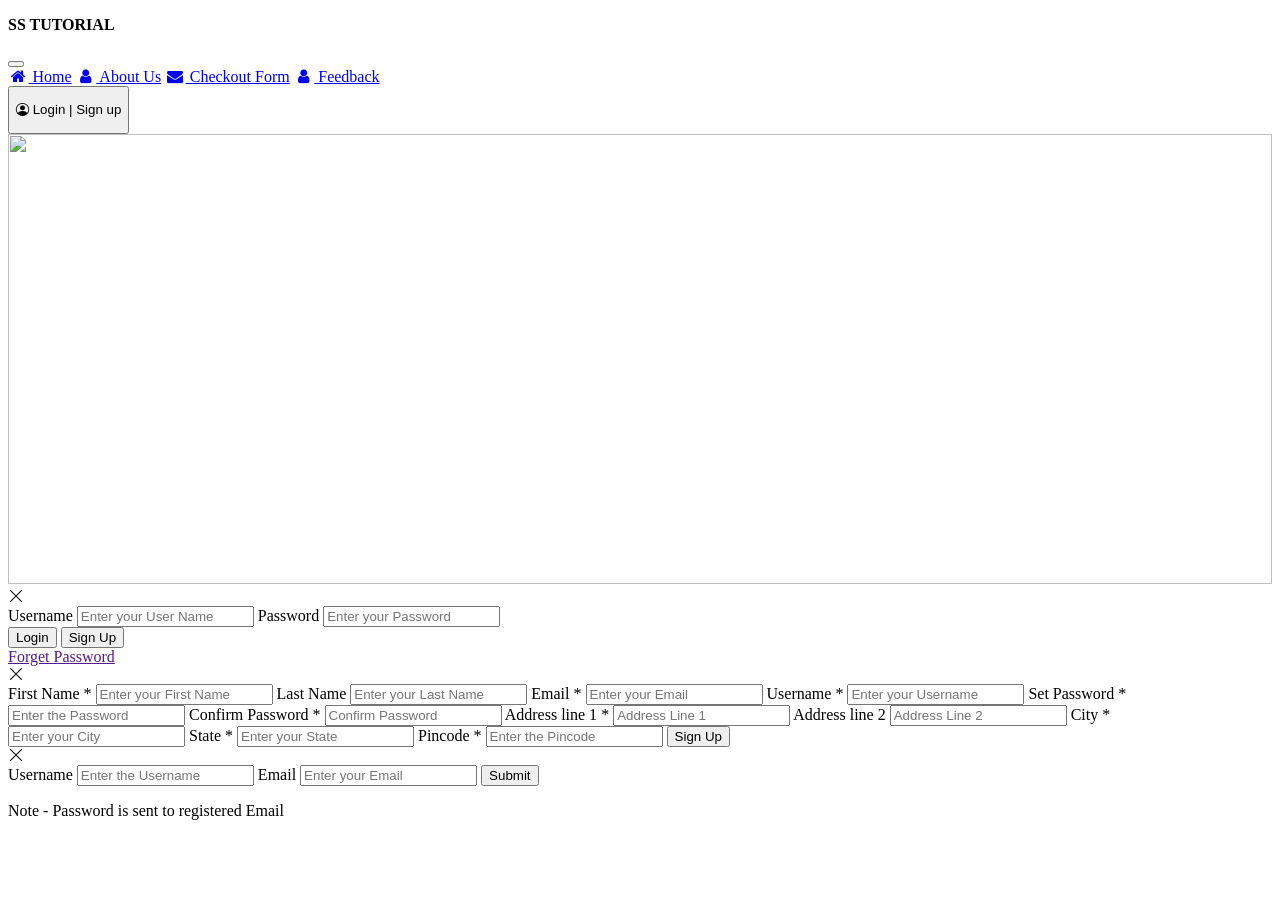
==== index.html @ 398d5e9c "Create index.html" ====
<!DOCTYPE html>
<html lang="en">
<head>
    <meta charset="UTF-8">
    <meta http-equiv="X-UA-Compatible" content="IE=edge">
    <meta name="viewport" content="width=device-width, initial-scale=1.0">
    <title>Website</title>
    <link rel="stylesheet" href="https://cdn.jsdelivr.net/npm/bootstrap-icons@1.10.5/font/bootstrap-icons.css">
    <link rel="stylesheet" href="style.css">
 
    <link rel="stylesheet" href="home.html">
</head>
<body>
  
  <b><p class="title">SS TUTORIAL</p></b>


  <nav class="navbar navbar-expand-lg navbar-light bg-light">
    <div class="container-fluid">
     
    <!-- <a class="navbar-brand" href="#">Navbar</a> -->
      <button class="navbar-toggler" type="button" data-bs-toggle="collapse" data-bs-target="#navbarNavAltMarkup" aria-controls="navbarNavAltMarkup" aria-expanded="false" aria-label="Toggle navigation">
        <span class="navbar-toggler-icon"></span>
      </button>
      <div class="collapse navbar-collapse" id="navbarNavAltMarkup">
        <link rel="stylesheet" href="https://cdnjs.cloudflare.com/ajax/libs/font-awesome/4.7.0/css/font-awesome.min.css">
        <div class="navbar-nav">
          <a class="nav-link active" aria-current="page" href="home.html"><i class="fa fa-fw fa-home"></i> Home</a>
          <a class="nav-link" href="about.html"><i class="fa fa-fw fa-user"></i> About Us</a>
          <a class="nav-link" href="contact.html"><i class="fa fa-fw fa-envelope"></i> Checkout Form</a>
          <a class="nav-link disabled" href="feedback.html" tabindex="-1" aria-disabled="true"><i class="fa fa-fw fa-user"></i> Feedback</a>
        </div>
      </div>
    </div>
  </nav>
  
  
    <div class="topRow">
       
        <button id="button-openform"><p><i class="bi bi-person-circle"></i><span class="non-italic"> Login | Sign up</span></p></button>
    </div>
    <img src="Images/tutorial-1.jpg" style="height:450px;" width= "100%" padding="1px" >  
    <!-- Login form begins -->
    <section class="admin">
        <div class="container-login">
           <div class="closeButton"> <i class="bi bi-x-lg"></i></div>
            <form action="">
                <label for="username">Username</label>
                <input type="text" name="username" id="username" placeholder="Enter your User Name">

                <label for="password">Password</label>
                <input type="password" name="password" id="password" placeholder="Enter your Password">
                <div class="loginbuttons">
                <button class="button-login" >Login</button>
                <button class="button-login-signup">Sign Up</button>
            </div>
            
                <a class="forgetPWLink" href="">Forget Password</a> 
            </form>
            </div>

       
        <div class="container-signup">
            <div class="closeButtonSignup"> <i class="bi bi-x-lg"></i></div>
            <form action="">
                
                <label for="firstname">First Name <span class="required">*</span></label>
                <input type="text" name="firstname" id="firstname" placeholder="Enter your First Name">

                <label for="lastname">Last Name</label>
                <input type="text" name="lastname" id="lastname" placeholder="Enter your Last Name">

                 <label for="email">Email <span class="required">*</span></label>
                <input type="email" name="email" id="email" placeholder="Enter your Email">

                <label for="username">Username <span class="required">*</span></label>
                <input type="text" name="username" id="username" placeholder="Enter your Username">

                <label for="set-password">Set Password <span class="required">*</span></label>
                <input type="password" name="set-password" id="set-password" placeholder="Enter the Password">

                <label for="confirm-password">Confirm Password <span class="required">*</span></label>
                <input type="password" name="confirm-password" id="confirm-password" placeholder="Confirm Password">

                <label for="address">Address line 1 <span class="required">*</span></label>
                <input type="text" name="address" id="address" placeholder="Address Line 1">

                <label for="address">Address line 2</label>
                <input type="text" name="address" id="address" placeholder="Address Line 2">

                <label for="city">City <span class="required">*</span></label>
                <input type="text" name="city" id="city" placeholder="Enter your City">

                <label for="state">State <span class="required">*</span></label>
                <input type="text" name="state" id="state" placeholder="Enter your State">

                <label for="pincode">Pincode <span class="required">*</span></label>
                <input type="number" name="pincode" id="pincode" placeholder="Enter the Pincode">

                <button id="button-signup">Sign Up</button>
            </form>
        </div> 
            <div class="forgetPW">
                <div class="closeButtonForgetPW"> <i class="bi bi-x-lg"></i></div>
                <form action="">
                    <label for="username">Username</label>
                    <input type="text" name="username" id="username" placeholder="Enter the Username">

                    <label for="email">Email</label>
                    <input type="email" name="email" id="email" placeholder="Enter your Email">

                    <button class="forgetPWBtn">Submit</button>
                    <p>Note - Password is sent to registered Email</p>
                </form>
            </div>
            
        
    </section>
    <!-- login form ends -->
<script src="index.js"></script>
 
</body>
</html>
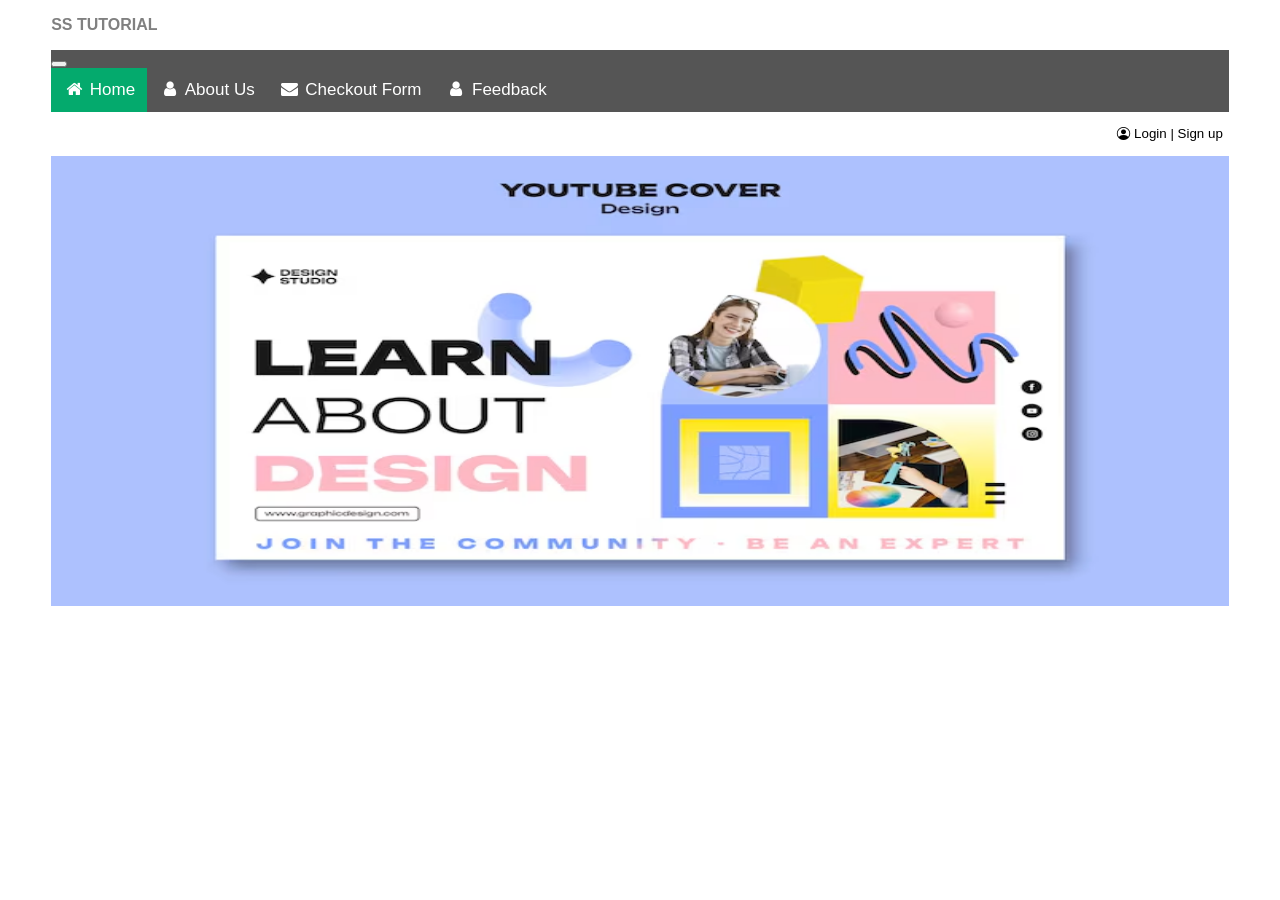
==== commit 2e5f1482: "Update index.html" ====
--- a/index.html
+++ b/index.html
@@ -39,7 +39,7 @@
        
         <button id="button-openform"><p><i class="bi bi-person-circle"></i><span class="non-italic"> Login | Sign up</span></p></button>
     </div>
-    <img src="Images/tutorial-1.jpg" style="height:450px;" width= "100%" padding="1px" >  
+    <img src="tutorial-1.jpg" style="height:450px;" width= "100%" padding="1px" >  
     <!-- Login form begins -->
     <section class="admin">
         <div class="container-login">
--- a/style.css
+++ b/style.css
@@ -0,0 +1,366 @@
+html, body
+{
+margin-left: 4%;
+margin-right: 4%;
+margin-top: 0%;
+font-family: 'Times New Roman', Times, serif;
+
+}
+.topRow
+{
+    display: flex;
+    gap: 19px;
+    justify-content: flex-end;
+   
+}
+.topRow button
+{
+    background: transparent;
+    border: none;
+}
+/* login form starts */
+.container-login, .container-signup, .forgetPW
+{
+    display: none;
+    
+}
+
+.closeButton, .closeButtonSignup, .closeButtonForgetPW
+{
+   position: relative;
+    left: 95%;
+}
+
+.container-login, .forgetPW
+{
+position: fixed;
+left: 30%;
+top: 20%;
+padding: 10px;
+width: 500px;
+background-color: white;
+border: 2px solid green;
+border-radius: 10px;
+}
+
+.container-signup
+{
+    position: fixed;
+left: 30%;
+top: 10%;
+padding: 10px;
+
+background-color: white;
+border: 2px solid green;
+border-radius: 10px;
+ max-height: 80vh; 
+ /* overflow-y: auto; */
+ overflow-y: auto;
+ overflow-x: hidden;
+ width: 500px;
+    
+}
+
+.container-login form, .container-signup form, .forgetPW form
+{
+    display: grid;
+   gap: 5px;
+   padding: 10px;
+}
+
+.container-login label, .container-signup label, .forgetPW label
+{
+    color: green;
+    font-size: 17px;
+}
+
+.container-login input, .container-signup input, .forgetPW input
+{
+    height: 30px;
+    background-color: transparent;
+    opacity: 0.9;
+    border: 1px solid green;
+    border-radius: 5px;
+    margin-bottom: 20px;
+}
+
+
+.loginbuttons
+{
+    display: flex;
+    margin: auto;
+    gap: 20px;
+}
+
+.button-login, .button-login-signup, #button-signup, .forgetPWBtn
+{
+    background-color: green;
+    width: 100px;
+    height: 40px;
+    border: 2px solid green;
+    border-radius: 5px;
+    color: white;
+    
+}
+#button-signup, .forgetPWBtn
+{
+    margin: auto;
+}
+/* login form ends */
+
+@media (max-width: 768px) {
+    .container-login, .container-signup, .forgetPW {
+        left: 10%; 
+        width: 80%; 
+        max-width: none; 
+    }
+}
+/* login form ends */
+.navbar {
+    width: 100%;
+    background-color: #555;
+    overflow: auto;
+  }
+  
+  /* Navbar links */
+  .navbar a {
+    float: left;
+    text-align: center;
+    padding: 12px;
+    color: white;
+    text-decoration: none;
+    font-size: 17px;
+  }
+  
+  /* Navbar links on mouse-over */
+  .navbar a:hover {
+    background-color: #000;
+  }
+  
+  /* Current/active navbar link */
+  .active {
+    background-color: #04AA6D;
+  }
+  
+  /* Add responsiveness - will automatically display the navbar vertically instead of horizontally on screens less than 500 pixels */
+  @media screen and (max-width: 500px) {
+    .navbar a {
+      float: none;
+      display: block;
+    }
+  }
+  input[type=text], select, textarea{
+    width: 100%;
+    padding: 12px;
+    border: 1px solid #ccc;
+    border-radius: 4px;
+    box-sizing: border-box;
+    resize: vertical;
+  }
+  
+  /* Style the label to display next to the inputs */
+  label {
+    padding: 12px 12px 12px 0;
+    display: inline-block;
+  }
+  
+  /* Style the submit button */
+  input[type=submit] {
+    background-color: #04AA6D;
+    color: white;
+    padding: 12px 20px;
+    border: none;
+    border-radius: 4px;
+    cursor: pointer;
+    float: right;
+  }
+  
+  /* Style the container */
+  .container {
+    border-radius: 5px;
+    background-color: #f2f2f2;
+    padding: 20px;
+  }
+  
+  /* Floating column for labels: 25% width */
+  .col-25 {
+    float: left;
+    width: 25%;
+    margin-top: 6px;
+  }
+  
+  /* Floating column for inputs: 75% width */
+  .col-75 {
+    float: left;
+    width: 75%;
+    margin-top: 6px;
+  }
+  
+  /* Clear floats after the columns */
+  .row:after {
+    content: "";
+    display: table;
+    clear: both;
+  }
+  
+  /* Responsive layout - when the screen is less than 600px wide, make the two columns stack on top of each other instead of next to each other */
+  @media screen and (max-width: 600px) {
+    .col-25, .col-75, input[type=submit] {
+      width: 100%;
+      margin-top: 0;
+    }
+  }
+  .row {
+    display: -ms-flexbox; /* IE10 */
+    display: flex;
+    -ms-flex-wrap: wrap; /* IE10 */
+    flex-wrap: wrap;
+    margin: 0 -16px;
+  }
+  
+  .col-25 {
+    -ms-flex: 25%; /* IE10 */
+    flex: 25%;
+  }
+  
+  .col-50 {
+    -ms-flex: 50%; /* IE10 */
+    flex: 50%;
+  }
+  
+  .col-75 {
+    -ms-flex: 75%; /* IE10 */
+    flex: 75%;
+  }
+  
+  .col-25,
+  .col-50,
+  .col-75 {
+    padding: 0 16px;
+  }
+  
+  .container {
+    background-color: #f2f2f2;
+    padding: 5px 20px 15px 20px;
+    border: 1px solid lightgrey;
+    border-radius: 3px;
+  }
+  
+  input[type=text] {
+    width: 100%;
+    margin-bottom: 20px;
+    padding: 12px;
+    border: 1px solid #ccc;
+    border-radius: 3px;
+  }
+  
+  label {
+    margin-bottom: 10px;
+    display: block;
+  }
+  
+  .icon-container {
+    margin-bottom: 20px;
+    padding: 7px 0;
+    font-size: 24px;
+  }
+  
+  .btn {
+    background-color: #04AA6D;
+    color: white;
+    padding: 12px;
+    margin: 10px 0;
+    border: none;
+    width: 100%;
+    border-radius: 3px;
+    cursor: pointer;
+    font-size: 17px;
+  }
+  
+  .btn:hover {
+    background-color: #45a049;
+  }
+  
+  span.price {
+    float: right;
+    color: grey;
+  }
+  
+  /* Responsive layout - when the screen is less than 800px wide, make the two columns stack on top of each other instead of next to each other (and change the direction - make the "cart" column go on top) */
+  @media (max-width: 800px) {
+    .row {
+      flex-direction: column-reverse;
+    }
+    .col-25 {
+      margin-bottom: 20px;
+    }
+  }
+  body {
+    font-family: Arial, Helvetica, sans-serif;
+    margin: 0;
+  }
+  
+  html {
+    box-sizing: border-box;
+  }
+  
+  *, *:before, *:after {
+    box-sizing: inherit;
+  }
+  
+  .column {
+    float: left;
+    width: 33.3%;
+    margin-bottom: 16px;
+    padding: 0 8px;
+  }
+  
+  .card {
+    box-shadow: 0 4px 8px 0 rgba(0, 0, 0, 0.2);
+    margin: 8px;
+  }
+  
+  .about-section {
+    padding: 50px;
+    text-align: center;
+    background-color: #474e5d;
+    color: white;
+  }
+  
+  .container {
+    padding: 0 10px
+}
+  .container::after, .row::after {
+    content: "";
+    clear: both;
+    display: table;
+  }
+  
+  .title {
+    color: grey;
+  }
+  
+  .button {
+    border: none;
+    outline: 0;
+    display: inline-block;
+    padding: 8px;
+    color: white;
+    background-color: #000;
+    text-align: center;
+    cursor: pointer;
+    width: 100%;
+  }
+  
+  .button:hover {
+    background-color: #555;
+  }
+  
+  @media screen and (max-width: 650px) {
+    .column {
+      width: 100%;
+      display: block;
+    }
+  }
+  
+  
